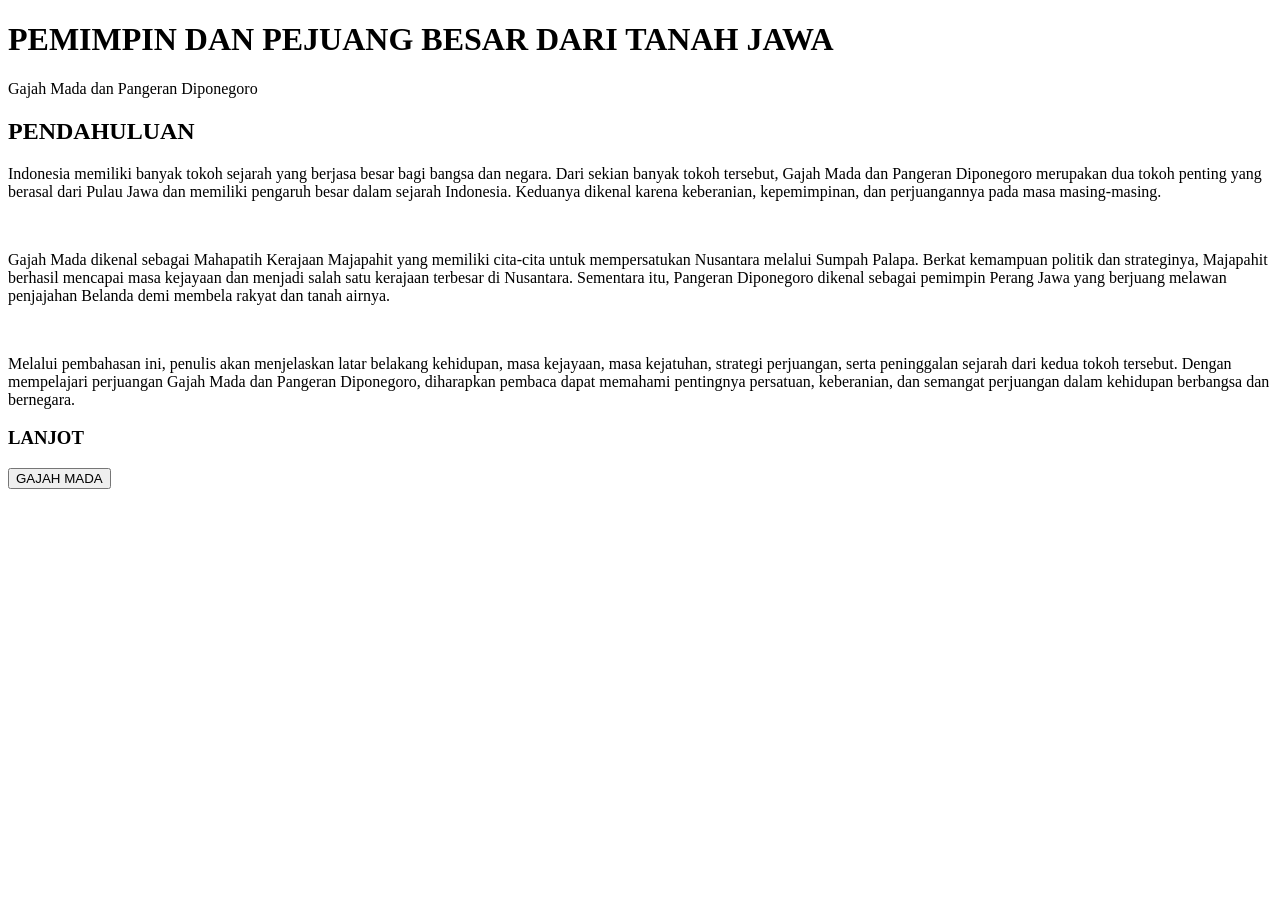
==== index.html @ e05f0e79 "Add files via upload" ====
<!DOCTYPE html>
<html lang="en">
<head>
    <meta charset="UTF-8">
    <meta name="viewport" content="width=device-width, initial-scale=1.0">
<link rel="stylesheet" href="CSS/style.css">
    <title>JAWA</title>
</head>
<body>
    <header class="project-header">
            <h1>PEMIMPIN DAN PEJUANG BESAR DARI TANAH JAWA</h1>
            <p>Gajah Mada dan Pangeran Diponegoro</p>
    </header>
    <main class="main-content">
    <section id="content">
        <article class="article-content">
            <h2>PENDAHULUAN</h2> 
            <p>
              Indonesia memiliki banyak tokoh sejarah yang berjasa besar bagi bangsa dan negara. 
              Dari sekian banyak tokoh tersebut, Gajah Mada dan Pangeran Diponegoro merupakan dua tokoh penting yang berasal dari Pulau Jawa dan memiliki pengaruh besar dalam sejarah Indonesia. 
              Keduanya dikenal karena keberanian, kepemimpinan, dan perjuangannya pada masa masing-masing.
            </p>
              <br>
            <p>
              Gajah Mada dikenal sebagai Mahapatih Kerajaan Majapahit yang memiliki cita-cita untuk mempersatukan Nusantara melalui Sumpah Palapa. 
              Berkat kemampuan politik dan strateginya, Majapahit berhasil mencapai masa kejayaan dan menjadi salah satu kerajaan terbesar di Nusantara. 
              Sementara itu, Pangeran Diponegoro dikenal sebagai pemimpin Perang Jawa yang berjuang melawan penjajahan Belanda demi membela rakyat dan tanah airnya.
            </p>
              <br>
            <p>
              Melalui pembahasan ini, penulis akan menjelaskan latar belakang kehidupan, masa kejayaan, masa kejatuhan, strategi perjuangan, serta peninggalan sejarah dari kedua tokoh tersebut. 
              Dengan mempelajari perjuangan Gajah Mada dan Pangeran Diponegoro, diharapkan pembaca dapat memahami pentingnya persatuan, keberanian, dan semangat perjuangan dalam kehidupan berbangsa dan bernegara.
            </p>
        </article>
        <article class="article-content" class="wrap">
            <h3 class="h3">LANJOT</h3>
            <button class="button" onclick="window.location.href='gajah.html'">GAJAH MADA</button>
        </article>
    </section>   
</main>
</body>
</html>
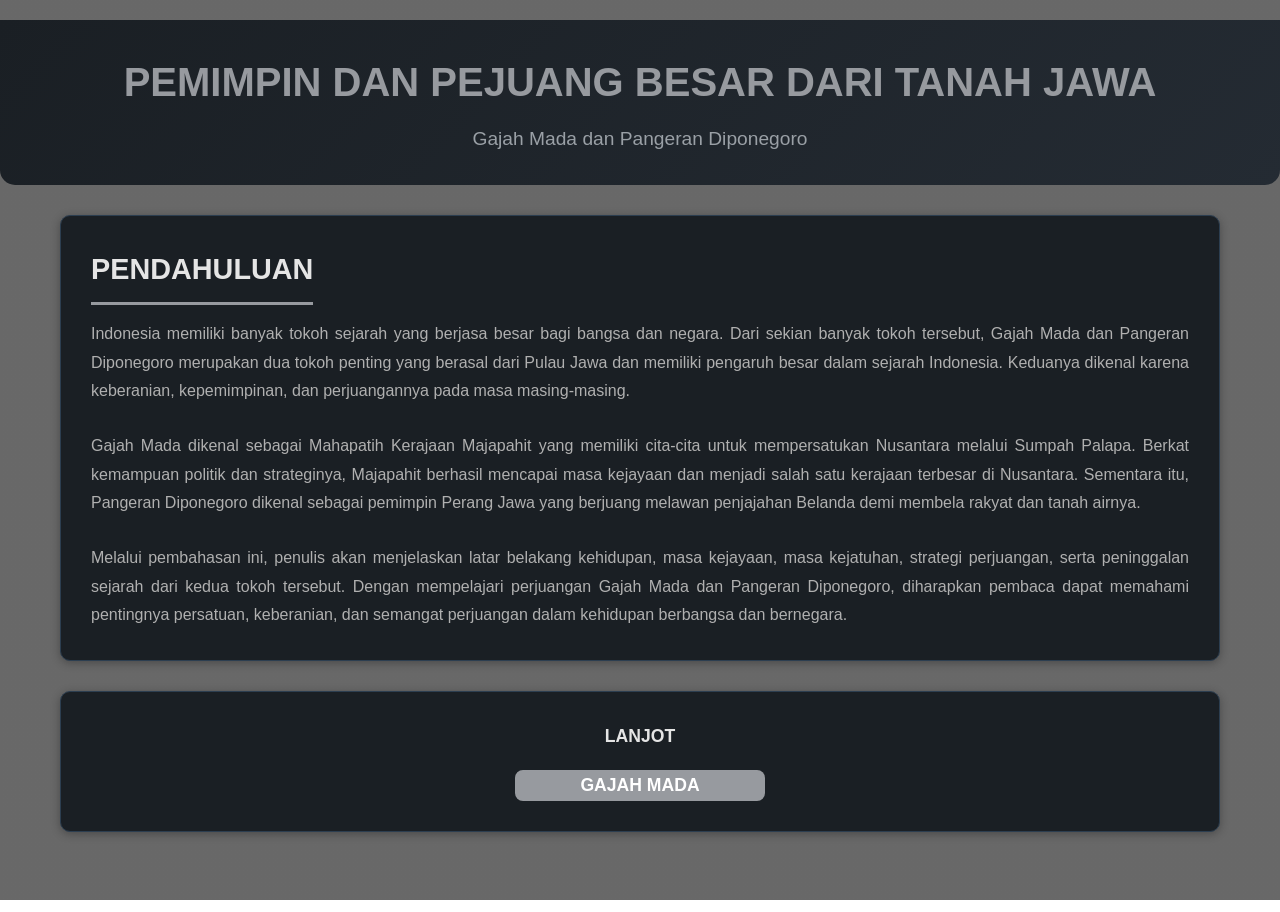
==== commit 607fabb4: "Update index.html" ====
--- a/index.html
+++ b/index.html
@@ -3,7 +3,7 @@
 <head>
     <meta charset="UTF-8">
     <meta name="viewport" content="width=device-width, initial-scale=1.0">
-<link rel="stylesheet" href="CSS/style.css">
+<link rel="stylesheet" href="style.css">
     <title>JAWA</title>
 </head>
 <body>
@@ -39,4 +39,4 @@
     </section>   
 </main>
 </body>
-</html>+</html>
--- a/style.css
+++ b/style.css
@@ -0,0 +1,323 @@
+* {
+    margin: 0;
+    padding: 0;
+    box-sizing: border-box;
+}
+
+body {
+    font-family: 'Segoe UI', Tahoma, Geneva, Verdana, sans-serif;
+    line-height: 1.6;
+    color: #e5e5e5;
+
+    background:
+        linear-gradient(rgba(40,40,40,0.7), rgba(40,40,40,0.7)),
+        url('jawa.png');
+
+    background-size: cover;
+    background-position: center;
+    background-repeat: no-repeat;
+    background-attachment: fixed;
+
+    min-height: 100vh;
+    padding: 20px 0;
+}
+
+/* Container*/
+.container {
+    max-width: 1200px;
+    margin: 0 auto;
+    padding: 0 20px;
+}
+
+/* Header */
+.project-header {
+    text-align: center;
+    padding: 30px 0;
+    background: linear-gradient(135deg, #1a1f24 0%, #242b33 100%);
+    margin-bottom: 30px;
+    border-radius: 0 0 15px 15px;
+}
+
+.project-header h1 {
+    font-size: 2.5rem;
+    color: #979a9f;
+    margin-bottom: 10px;
+}
+
+.project-header p {
+    font-size: 1.2rem;
+    color: #9aa0a6;
+}
+
+/* Filter Section */
+.filter-section {
+    background: #1a1f24;
+    padding: 25px;
+    border-radius: 12px;
+    margin-bottom: 30px;
+    border: 1px solid #2c3e50;
+}
+
+.filter-section label {
+    display: block;
+    margin-bottom: 10px;
+    color: #e5e5e5;
+    font-weight: 600;
+    font-size: 1.1rem;
+}
+
+#agentFilter {
+    width: 100%;
+    max-width: 300px;
+    padding: 12px 16px;
+    background: #242b33;
+    color: #e5e5e5;
+    border: 2px solid #2c3e50;
+    border-radius: 8px;
+    font-size: 1rem;
+}
+
+#agentFilter option {
+    background: #1a1f24;
+}
+
+.filter-section:hover {
+    transform: translateY(-3px);
+}
+
+/* Form Section */
+.form-section {
+    background: #1a1f24;
+    padding: 30px;
+    border-radius: 15px;
+    margin-bottom: 30px;
+    border: 1px solid #2c3e50;
+    transition: transform 0.3s ease;
+}
+
+.form-section:hover {
+    transform: translateY(-3px);
+}
+
+.form-section h2 {
+    color: #e5e5e5;
+    margin-bottom: 25px;
+    font-size: 1.8rem;
+    border-bottom: 3px solid #979a9f;
+    padding-bottom: 10px;
+    display: inline-block;
+}
+
+label {
+    display: block;
+    margin-bottom: 8px;
+    color: #ccc;
+    font-weight: 600;
+}
+
+select, textarea {
+    width: 100%;
+    padding: 14px;
+    margin-bottom: 20px;
+    border: 2px solid #2c3e50;
+    border-radius: 8px;
+    background: #242b33;
+    color: #e5e5e5;
+    font-size: 1rem;
+    font-family: inherit;
+    transition: all 0.3s ease;
+}
+
+select:focus, textarea:focus {
+    outline: none;
+    border-color: #979a9f;
+}
+
+textarea {
+    resize: vertical;
+    min-height: 120px;
+    font-family: 'Consolas', monospace;
+}
+
+/* Buttons */
+button {
+    background: linear-gradient(135deg, #979a9f 0%, #979a9f 100%);
+    color: white;
+    padding: 14px 30px;
+    border: none;
+    border-radius: 8px;
+    cursor: pointer;
+    font-size: 1.1rem;
+    font-weight: 600;
+    transition: all 0.3s ease;
+}
+
+button:hover {
+    transform: translateY(-2px);
+}
+
+#clearAll {
+    background: linear-gradient(135deg, #979a9f 0%, #979a9f 100%);
+    margin-top: 20px;
+    padding: 12px 25px;
+    font-size: 1rem;
+}
+
+/* Reports Section */
+.reports-section {
+    background: #1a1f24;
+    padding: 30px;
+    border-radius: 15px;
+    border: 1px solid #2c3e50;
+}
+
+.reports-section h2 {
+    color: #e5e5e5;
+    margin-bottom: 25px;
+    font-size: 1.8rem;
+    border-bottom: 3px solid #979a9f;
+    padding-bottom: 10px;
+}
+
+.reports-section:hover {
+    transform: translateY(-3px);
+}
+
+#reports {
+    margin-bottom: 20px;
+}
+
+.report {
+    background: #242b33;
+    padding: 25px;
+    border-radius: 12px;
+    margin-bottom: 20px;
+    transition: all 0.3s ease;
+}
+
+.report-header {
+    display: flex;
+    justify-content: space-between;
+    align-items: center;
+    margin-bottom: 15px;
+}
+
+.btn-small {
+    padding: 8px 16px;
+    font-size: 0.9rem;
+    border-radius: 6px;
+}
+.h3 {
+    font-size: 1.1rem;
+    margin-bottom: 20px;
+    display: flex;
+    justify-content: center;
+}
+
+.button {
+    background: linear-gradient(135deg, #979a9f 0%, #979a9f 100%);
+    color: white;
+    padding: 5px 65px;
+    border: none;
+    border-radius: 8px;
+    cursor: pointer;
+    font-size: 1.1rem;
+    font-weight: 600;
+    transition: all 0.3s ease;
+    display: block;
+    margin: 0 auto;
+}
+
+/* Home page */
+.main-content {
+    display: flex;
+    flex-wrap: wrap;
+    max-width: 1200px;
+    margin: 30px auto;
+    padding: 0 20px;
+    gap: 30px;
+}
+
+#content {
+    flex: 2;
+    min-width: 600px;
+}
+
+#home {
+    width: 100%;
+    flex: none;
+    background: #1a1f24;
+    padding: 5px;
+    border-radius: 10px;
+    margin-bottom: 30px;
+    box-shadow: 0 2px 10px rgba(0, 0, 0, 0.3);
+    text-align: center;
+}
+
+#home h1 {
+    color: #979a9f;
+    font-size: 2.5rem;
+    margin-bottom: 15px;
+}
+
+#home p {
+    font-size: 1.2rem;
+    color: #9aa0a6;
+}
+
+aside {
+    flex: 1;
+    min-width: 300px;
+}
+
+.article-content {
+    background: #1a1f24;
+    padding: 30px;
+    border-radius: 10px;
+    margin-bottom: 30px;
+    box-shadow: 0 2px 10px rgba(0, 0, 0, 0.3);
+    transition: transform 0.3s ease;
+    border: 1px solid #2c3e50;
+}
+
+.article-content:hover {
+    transform: translateY(-5px);
+    box-shadow: 0 5px 20px rgba(0, 0, 0, 0.4);
+}
+
+.article-content h2 {
+    color: #e5e5e5;
+    font-size: 1.8rem;
+    margin-bottom: 15px;
+    border-bottom: 3px solid #979a9f;
+    padding-bottom: 10px;
+    display: inline-block;
+}
+
+.article-content p {
+    text-align: justify;
+    color: #b0b0b0;
+    line-height: 1.8;
+}
+
+.article-content p span {
+    display: block;
+    font-weight: 700;
+    color: #979a9f;
+    margin-top: 20px;
+    margin-bottom: 10px;
+    font-size: 1.1rem;
+}
+
+.container {
+    padding: 2rem;
+}
+
+/* Empty state */
+.empty {
+    grid-column: 1 / -1;
+    text-align: center;
+    color: #9aa0a6;
+    font-style: italic;
+    padding: 40px;
+}
